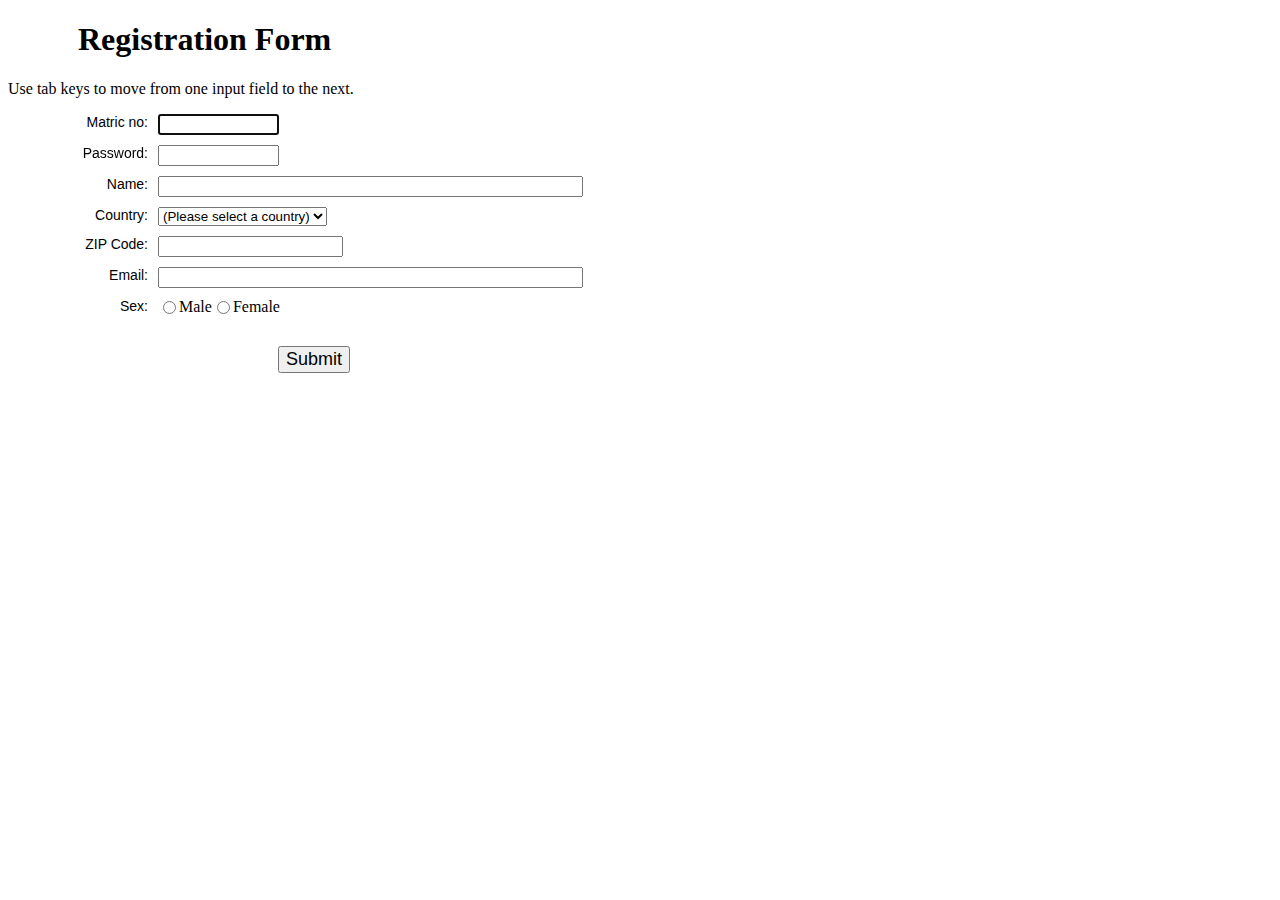
==== login/index.html @ 2cbc0f98 "Add files via upload" ====
<!DOCTYPE html>
<html lang="en"><head>
<meta charset="utf-8">
<title>JavaScript Form Validation using a sample registration form</title>
<meta name="keywords" content="example, JavaScript Form Validation, Sample registration form" />
<meta name="description" content="This document is an example of JavaScript Form Validation using a sample registration form. " />
<link rel='stylesheet' href='js-form-validation.css' type='text/css' />
<script src="sample-registration-form-validation.js"></script>
</head>
<body onload="document.registration.userid.focus();">
<h1>Registration Form</h1>
Use tab keys to move from one input field to the next.
<form name='registration' onSubmit="return formValidation();">
<ul>
<li><label for="userid">Matric no:</label></li>
<li><input type="text" name="userid" size="12" /></li>
<li><label for="passid">Password:</label></li>
<li><input type="password" name="passid" size="12" /></li>
<li><label for="username">Name:</label></li>
<li><input type="text" name="username" size="50" /></li>

<li><label for="country">Country:</label></li>
<li><select name="country">
<option selected="" value="Default">(Please select a country)</option>
<option value="AF">Afghanistan</option>
<option value="AF">Australia</option>
<option value="AL">Canada</option>
<option value="DZ">India</option>
<option value="DZ">Indonesia</option>
<option value="DZ">Malaysia</option>
<option value="AS">Russia</option>
<option value="AD">USA</option>
</select></li>
<li><label for="zip">ZIP Code:</label></li>
<li><input type="text" name="zip" /></li>
<li><label for="email">Email:</label></li>
<li><input type="text" name="email" size="50" /></li>
<li><label id="gender">Sex:</label></li>
<li><input type="radio" name="msex" value="Male" /><span>Male</span></li>
<li><input type="radio" name="fsex" value="Female" /><span>Female</span></li>
<li><input type="submit" name="submit" value="Submit" /></li>
</ul>
</form>
</body>
</html>
---- login/js-form-validation.css ----
h1 {
margin-left: 70px;
}
form li {
list-style: none;
margin-bottom: 5px;
}

form ul li label{
float: left;
clear: left;
width: 100px;
text-align: right;
margin-right: 10px;
font-family:Verdana, Arial, Helvetica, sans-serif;
font-size:14px;
}

form ul li input, select, span {
float: left;
margin-bottom: 10px;
}

form textarea {
float: left;
width: 350px;
height: 150px;
}

[type="submit"] {
clear: left;
margin: 20px 0 0 230px;
font-size:18px
}

p {
margin-left: 70px;
font-weight: bold;
}
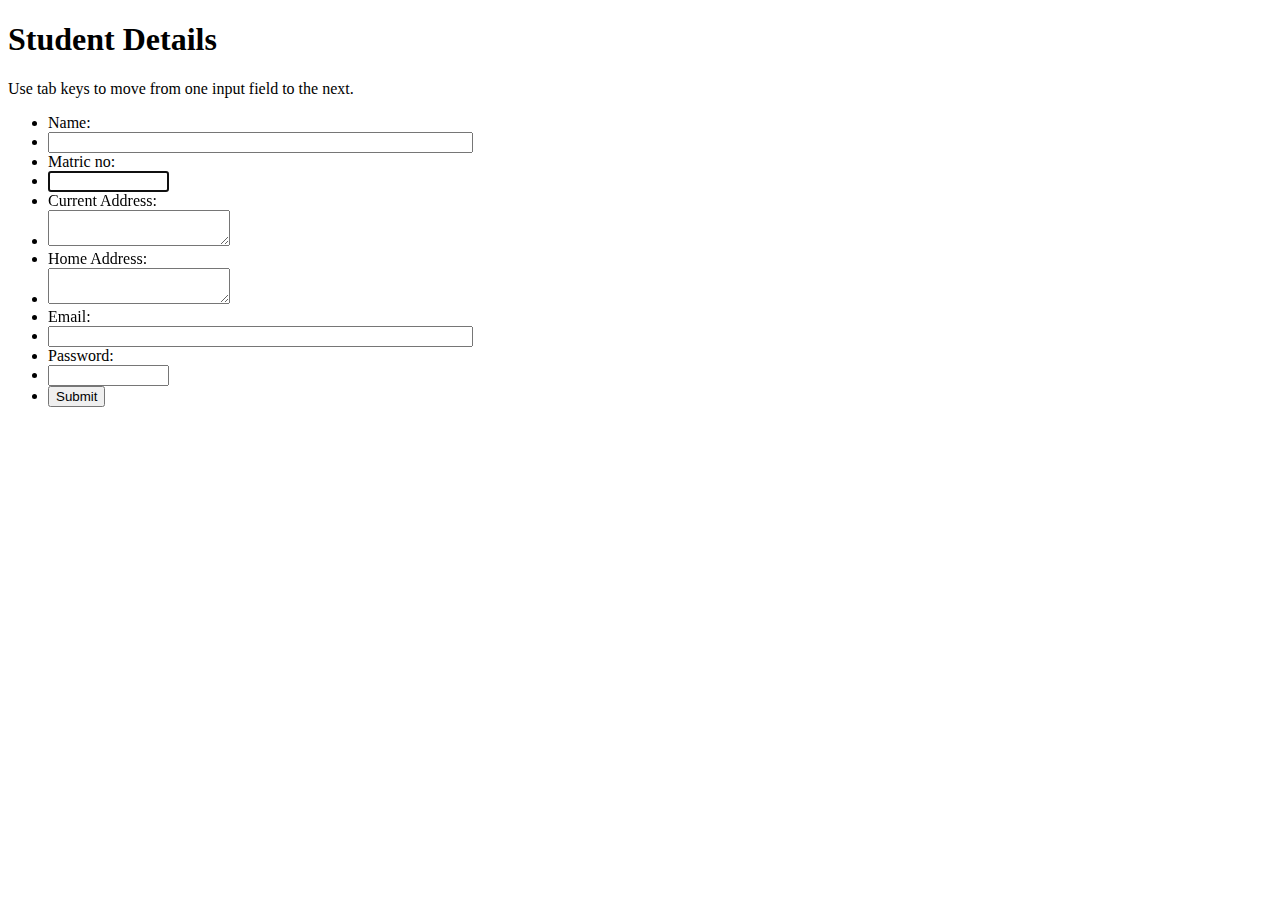
==== commit 10097e42: "Update index.html" ====
--- a/login/index.html
+++ b/login/index.html
@@ -4,40 +4,28 @@
 <title>JavaScript Form Validation using a sample registration form</title>
 <meta name="keywords" content="example, JavaScript Form Validation, Sample registration form" />
 <meta name="description" content="This document is an example of JavaScript Form Validation using a sample registration form. " />
-<link rel='stylesheet' href='js-form-validation.css' type='text/css' />
-<script src="sample-registration-form-validation.js"></script>
+<link rel='stylesheet' href='reg.css' type='text/css' />
+<script src="reg.js"></script>
 </head>
 <body onload="document.registration.userid.focus();">
-<h1>Registration Form</h1>
+<h1>Student Details</h1>
 Use tab keys to move from one input field to the next.
 <form name='registration' onSubmit="return formValidation();">
 <ul>
+<li><label for="username">Name:</label></li>
+<li><input type="text" name="username" size="50" /></li>
 <li><label for="userid">Matric no:</label></li>
 <li><input type="text" name="userid" size="12" /></li>
+<li><label for="address">Current Address:</label></li>
+<li><textarea  name="address"  /></textarea></li>
+<li><label for="haddress">Home Address:</label></li>
+<li><textarea name="haddress" /></textarea></li>
+<li><label for="email">Email:</label></li>
+<li><input type="text" name="email" size="50" /></li>
 <li><label for="passid">Password:</label></li>
 <li><input type="password" name="passid" size="12" /></li>
-<li><label for="username">Name:</label></li>
-<li><input type="text" name="username" size="50" /></li>
 
-<li><label for="country">Country:</label></li>
-<li><select name="country">
-<option selected="" value="Default">(Please select a country)</option>
-<option value="AF">Afghanistan</option>
-<option value="AF">Australia</option>
-<option value="AL">Canada</option>
-<option value="DZ">India</option>
-<option value="DZ">Indonesia</option>
-<option value="DZ">Malaysia</option>
-<option value="AS">Russia</option>
-<option value="AD">USA</option>
-</select></li>
-<li><label for="zip">ZIP Code:</label></li>
-<li><input type="text" name="zip" /></li>
-<li><label for="email">Email:</label></li>
-<li><input type="text" name="email" size="50" /></li>
-<li><label id="gender">Sex:</label></li>
-<li><input type="radio" name="msex" value="Male" /><span>Male</span></li>
-<li><input type="radio" name="fsex" value="Female" /><span>Female</span></li>
+
 <li><input type="submit" name="submit" value="Submit" /></li>
 </ul>
 </form>
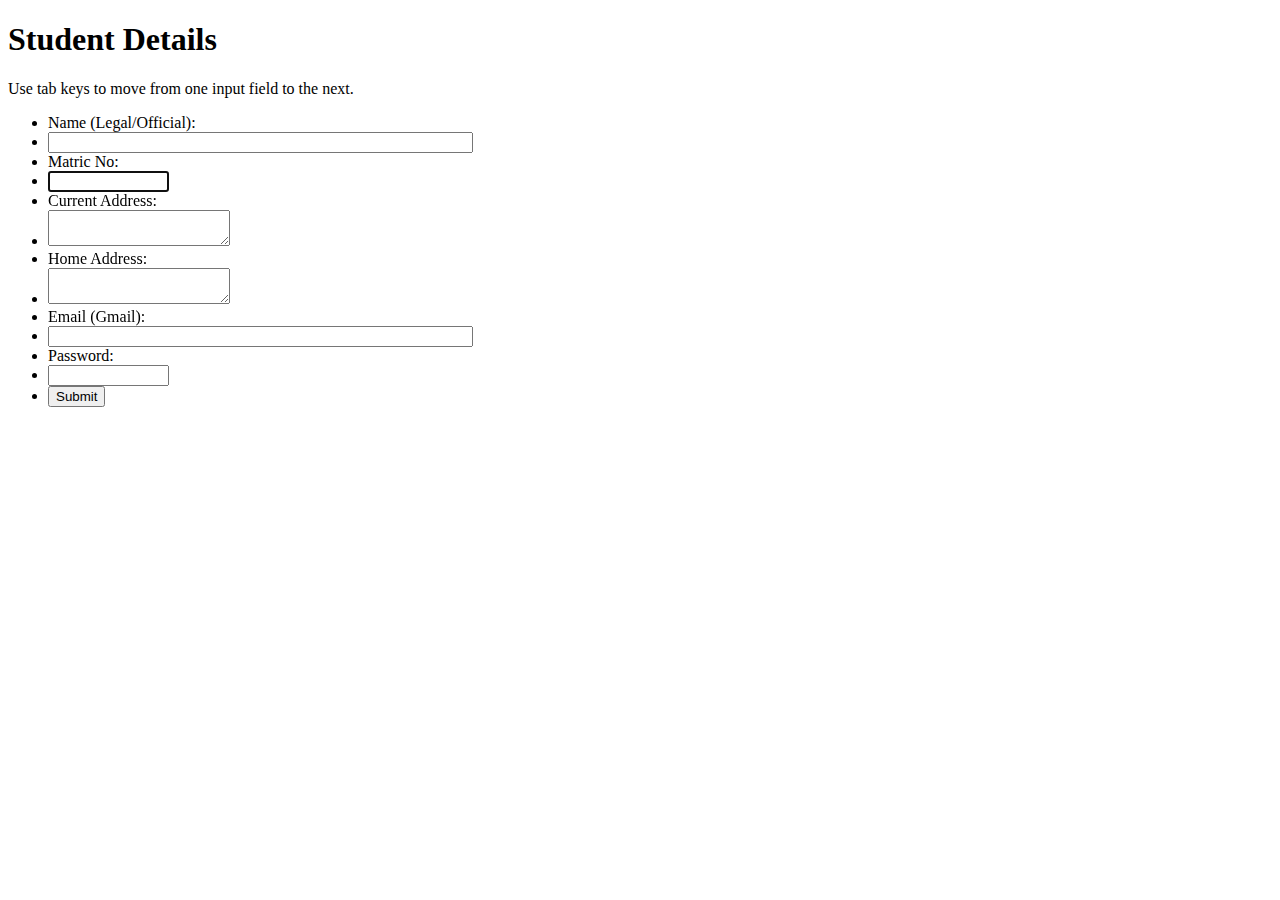
==== commit df7539ae: "Update index.html" ====
--- a/login/index.html
+++ b/login/index.html
@@ -12,15 +12,15 @@
 Use tab keys to move from one input field to the next.
 <form name='registration' onSubmit="return formValidation();">
 <ul>
-<li><label for="username">Name:</label></li>
+<li><label for="username">Name (Legal/Official):</label></li>
 <li><input type="text" name="username" size="50" /></li>
-<li><label for="userid">Matric no:</label></li>
+<li><label for="userid">Matric No:</label></li>
 <li><input type="text" name="userid" size="12" /></li>
 <li><label for="address">Current Address:</label></li>
 <li><textarea  name="address"  /></textarea></li>
 <li><label for="haddress">Home Address:</label></li>
 <li><textarea name="haddress" /></textarea></li>
-<li><label for="email">Email:</label></li>
+<li><label for="email">Email (Gmail):</label></li>
 <li><input type="text" name="email" size="50" /></li>
 <li><label for="passid">Password:</label></li>
 <li><input type="password" name="passid" size="12" /></li>
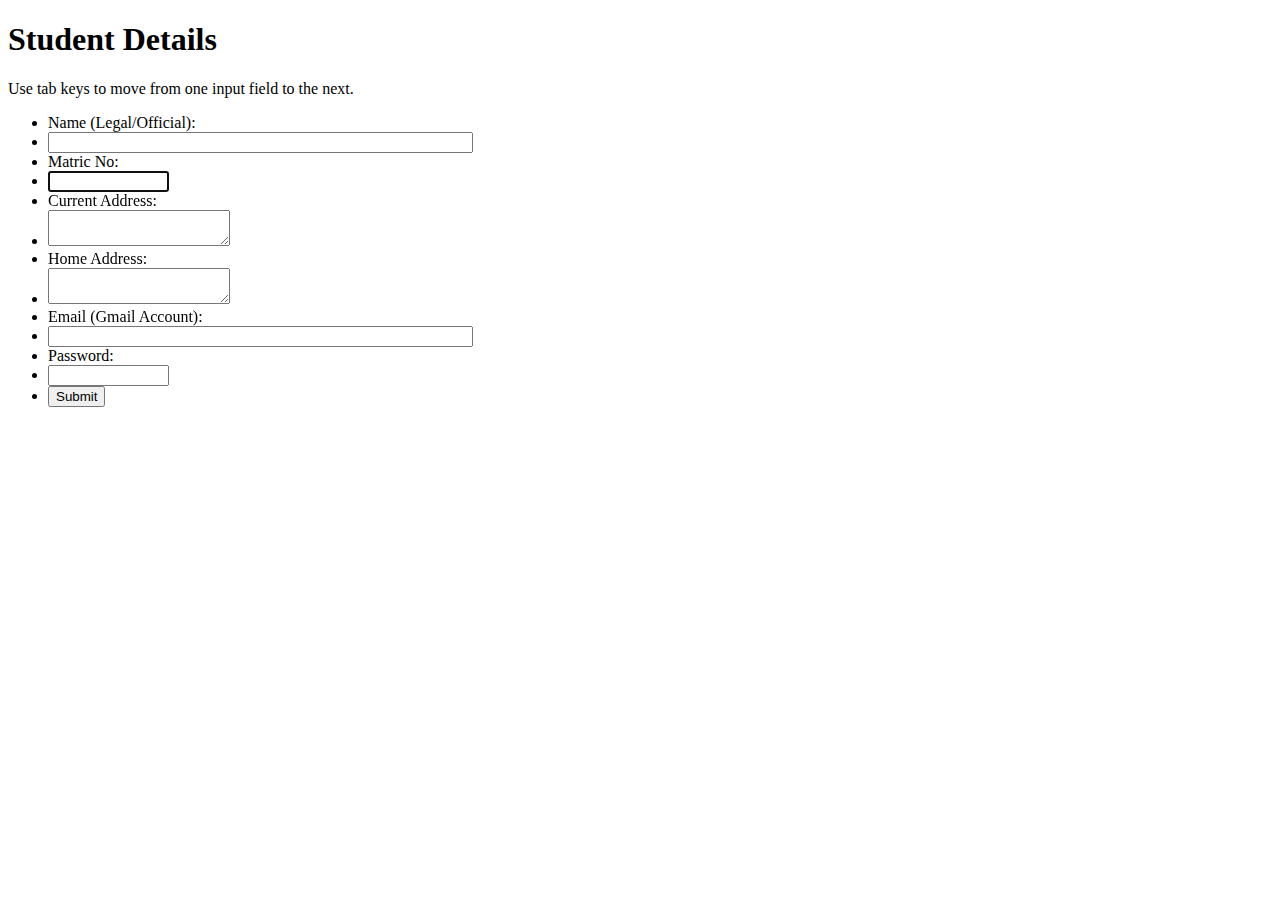
==== commit 8caed055: "Update index.html" ====
--- a/login/index.html
+++ b/login/index.html
@@ -20,7 +20,7 @@
 <li><textarea  name="address"  /></textarea></li>
 <li><label for="haddress">Home Address:</label></li>
 <li><textarea name="haddress" /></textarea></li>
-<li><label for="email">Email (Gmail):</label></li>
+<li><label for="email">Email (Gmail Account):</label></li>
 <li><input type="text" name="email" size="50" /></li>
 <li><label for="passid">Password:</label></li>
 <li><input type="password" name="passid" size="12" /></li>
